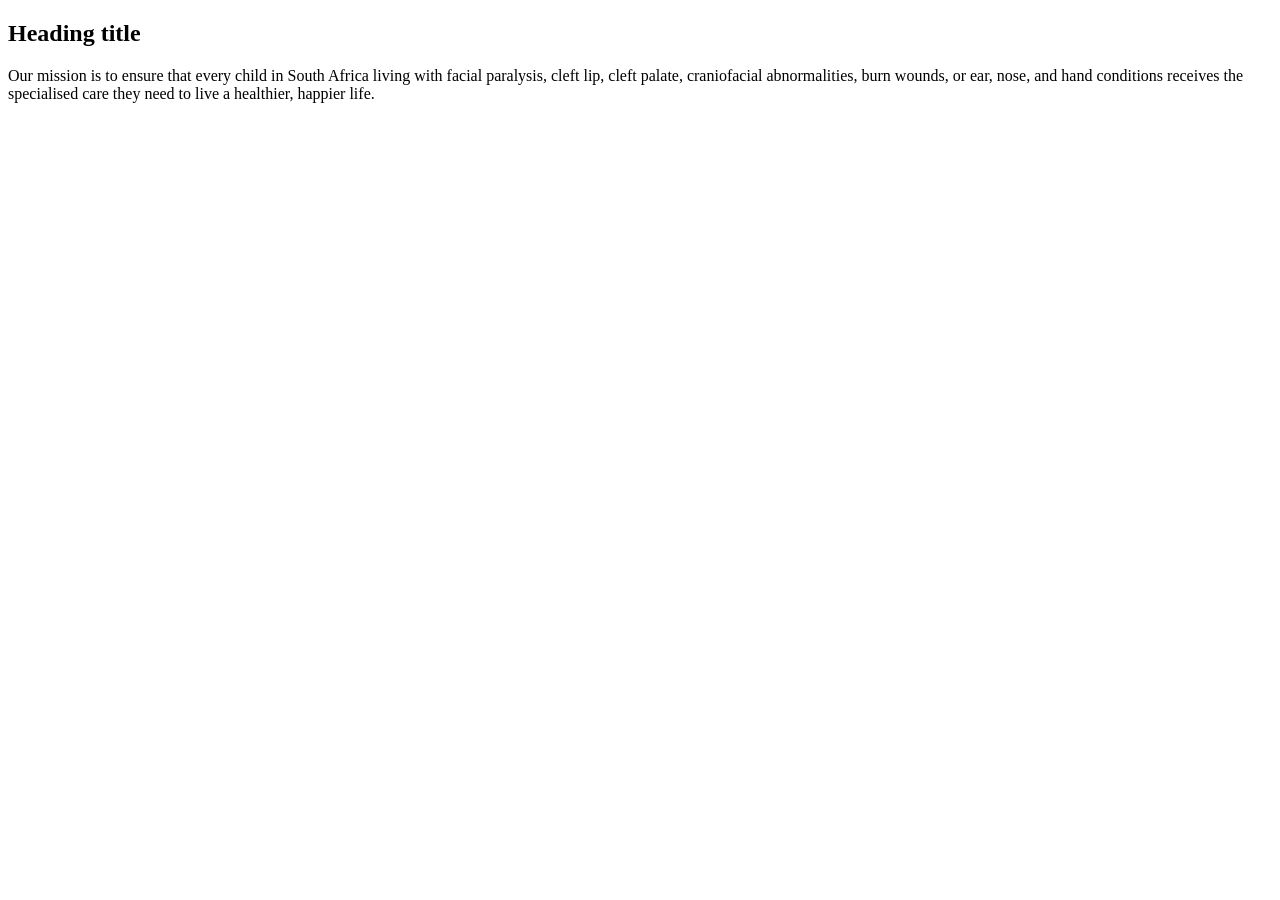
==== about.html @ 8929bc4c "Implemented internal CSS for responsive layout and branding." ====
<!DOCTYPE html>
<html lang="en">
<head>
    <meta charset="UTF-8">
    <meta name="viewport" content="width=device-width, initial-scale=1.0">
    <title>Document</title>
</head>
<body>
    <main>
        <h2>Heading title</h2>
       <p>Our mission is to ensure that every child in South Africa living with facial paralysis, cleft lip, cleft palate, craniofacial abnormalities, burn wounds, or ear, nose, and hand conditions receives the specialised care they need to live a healthier, happier life.</p>
</body>
</html>
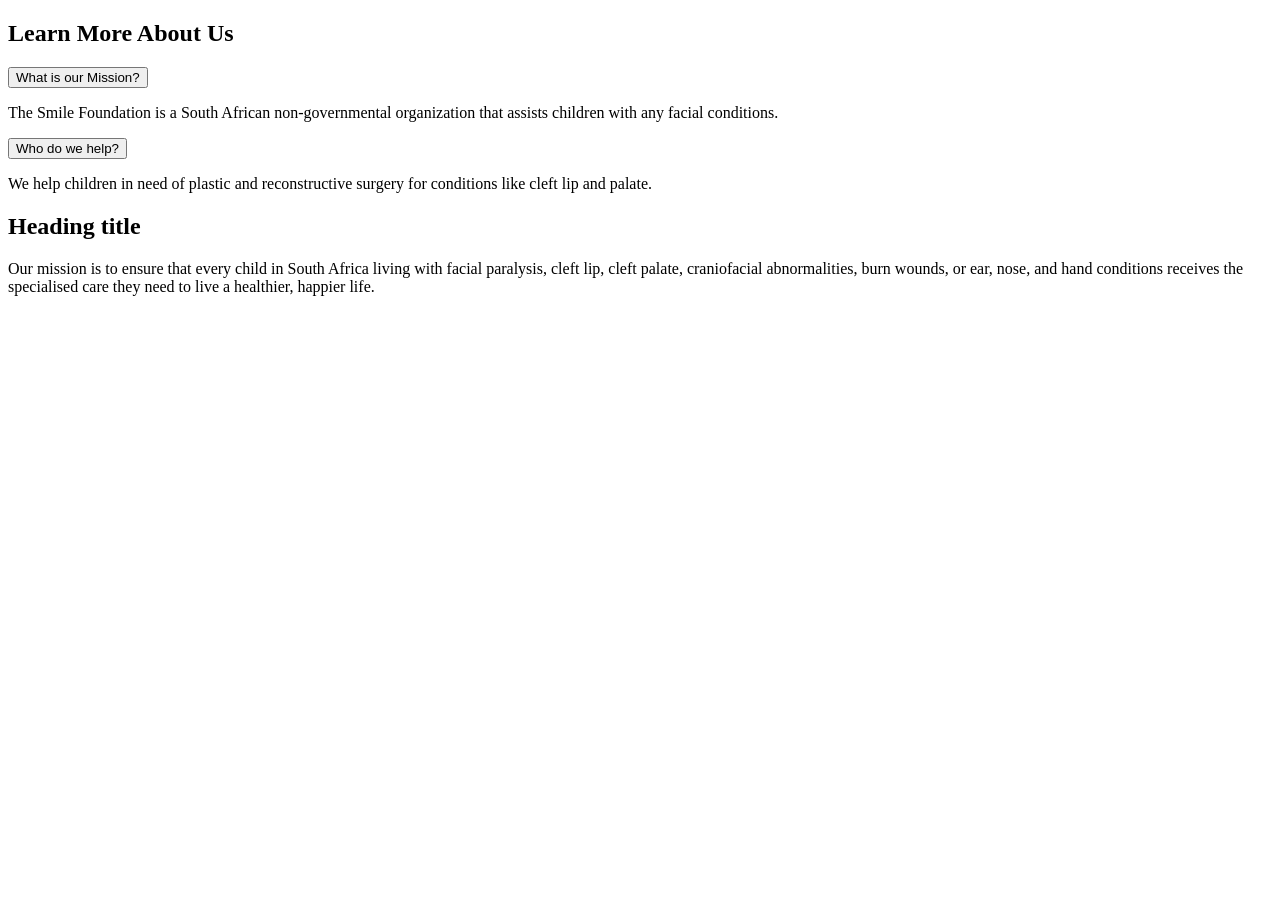
==== commit 804b5a69: "Add sitemap.xml" ====
--- a/about.html
+++ b/about.html
@@ -6,8 +6,39 @@
     <title>Document</title>
 </head>
 <body>
-    <main>
+    <main><section>
+    <h2>Learn More About Us</h2>
+    
+    <button class="accordion">What is our Mission?</button>
+    <div class="panel">
+        <p>The Smile Foundation is a South African non-governmental organization that assists children with any facial conditions.</p>
+    </div>
+
+    <button class="accordion">Who do we help?</button>
+    <div class="panel">
+        <p>We help children in need of plastic and reconstructive surgery for conditions like cleft lip and palate.</p>
+    </div>
+</section></main>
         <h2>Heading title</h2>
        <p>Our mission is to ensure that every child in South Africa living with facial paralysis, cleft lip, cleft palate, craniofacial abnormalities, burn wounds, or ear, nose, and hand conditions receives the specialised care they need to live a healthier, happier life.</p>
+<script>
+    var acc = document.getElementsByClassName("accordion");
+    var i;
+
+    for (i = 0; i < acc.length; i++) {
+        acc[i].addEventListener("click", function() {
+            /* Toggle between adding and removing the "active" class */
+            this.classList.toggle("active");
+
+            /* Toggle between hiding and showing the active panel */
+            var panel = this.nextElementSibling;
+            if (panel.style.display === "block") {
+                panel.style.display = "none";
+            } else {
+                panel.style.display = "block";
+            }
+        });
+    }
+</script>
 </body>
 </html>
